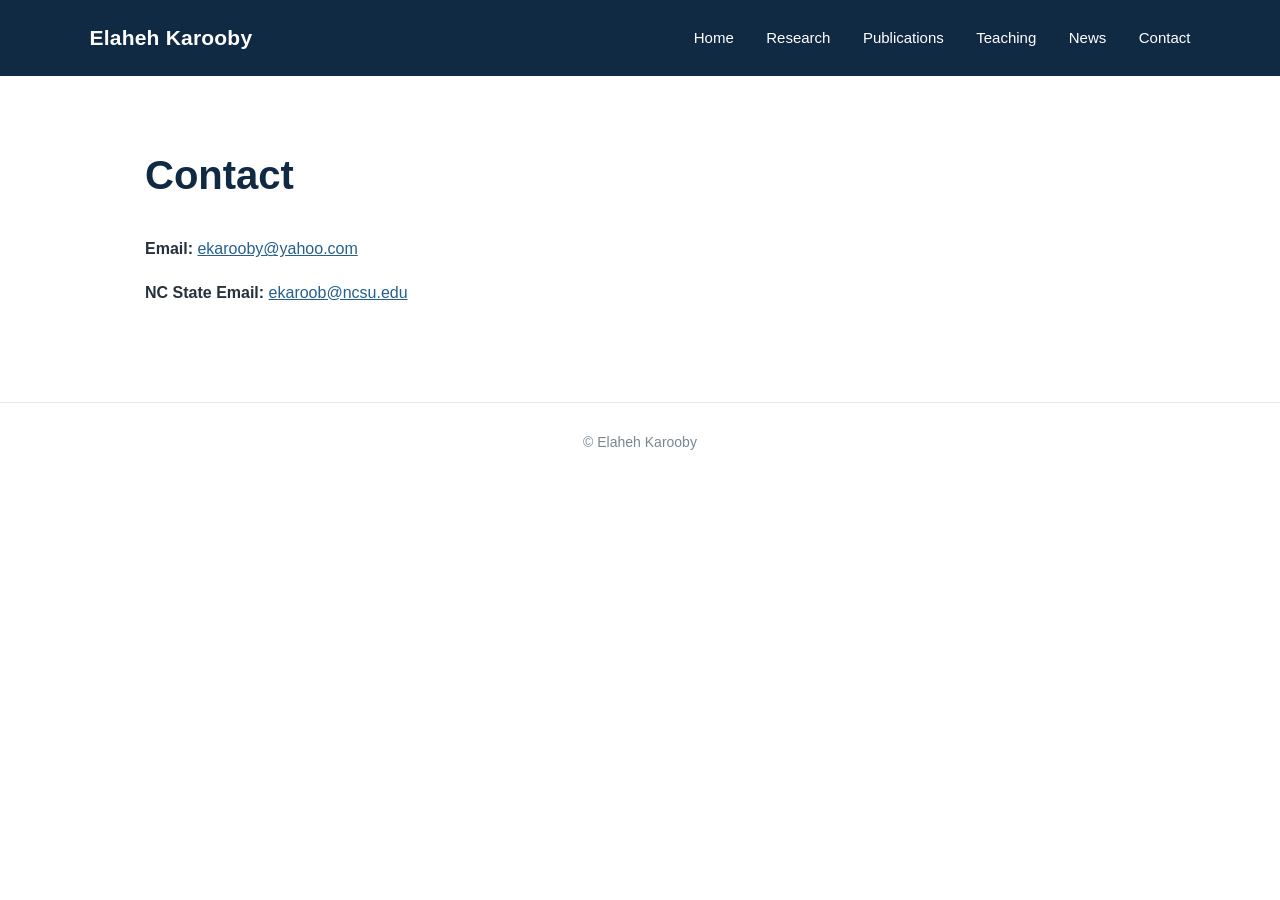
==== contact.html @ 0a36b25d "Create contact.html" ====
<!DOCTYPE html>
<html lang="en">

<head>
  <meta charset="UTF-8">
  <meta name="viewport" content="width=device-width, initial-scale=1.0">
  <title>Contact | Elaheh Karooby</title>
  <link rel="stylesheet" href="style.css">
</head>

<body>

<header>
  <nav>
    <div class="name">Elaheh Karooby</div>

    <div>
      <a href="index.html">Home</a>
      <a href="research.html">Research</a>
      <a href="publications.html">Publications</a>
      <a href="teaching.html">Teaching</a>
      <a href="news.html">News</a>
      <a href="contact.html">Contact</a>
    </div>
  </nav>
</header>

<main>

  <h1>Contact</h1>

  <p>
    <strong>Email:</strong>
    <a href="mailto:ekarooby@yahoo.com">ekarooby@yahoo.com</a>
  </p>

  <p>
    <strong>NC State Email:</strong>
    <a href="mailto:ekaroob@ncsu.edu">ekaroob@ncsu.edu</a>
  </p>

</main>

<footer>
  © Elaheh Karooby
</footer>

</body>
</html>
---- style.css ----
* {
  box-sizing: border-box;
}

body {
  margin: 0;
  font-family: "Helvetica Neue", Arial, sans-serif;
  color: #25313c;
  background: #ffffff;
  line-height: 1.7;
}

/* Navigation */

header {
  background: #102a43;
  color: white;
  padding: 20px 7%;
}

nav {
  max-width: 1150px;
  margin: auto;
  display: flex;
  justify-content: space-between;
  align-items: center;
}

nav .name {
  font-size: 21px;
  font-weight: 600;
  letter-spacing: 0.2px;
}

nav a {
  color: #ffffff;
  text-decoration: none;
  margin-left: 28px;
  font-size: 15px;
}

nav a:hover {
  opacity: 0.75;
}

/* Main content */

main {
  max-width: 1050px;
  margin: 0 auto;
  padding: 65px 30px 80px;
}

/* Homepage */

.hero {
  padding: 35px 0 50px;
  border-bottom: 1px solid #e5e9ed;
}

.hero-text {
  max-width: 850px;
}

.hero h1 {
  margin: 0 0 8px;
  color: #102a43;
  font-size: 48px;
  line-height: 1.15;
  font-weight: 650;
}

.hero h2 {
  margin: 0 0 28px;
  color: #52708c;
  font-size: 21px;
  font-weight: 400;
}

.hero p {
  max-width: 800px;
  font-size: 18px;
  color: #3d4d5c;
}

/* Page titles */

main > h1 {
  color: #102a43;
  font-size: 40px;
  margin-top: 0;
}

/* Section headings */

.section-title {
  margin-top: 55px;
  margin-bottom: 18px;
  color: #102a43;
  font-size: 27px;
  line-height: 1.3;
}

/* Homepage research cards */

.research-grid {
  display: grid;
  grid-template-columns: repeat(3, 1fr);
  gap: 22px;
  margin-top: 28px;
}

.research-card {
  padding: 26px;
  border: 1px solid #dce3e8;
  border-radius: 7px;
  background: #f8fafc;
  transition: transform 0.2s ease, box-shadow 0.2s ease;
}

.research-card:hover {
  transform: translateY(-3px);
  box-shadow: 0 7px 18px rgba(0, 0, 0, 0.07);
}

.research-card h3 {
  margin-top: 0;
  color: #102a43;
  font-size: 19px;
  line-height: 1.4;
}

.research-card p {
  margin-bottom: 0;
  font-size: 15px;
}

/* Buttons */

.buttons {
  display: flex;
  flex-wrap: wrap;
  gap: 12px;
  margin-top: 22px;
}

.button {
  display: inline-block;
  padding: 10px 19px;
  border-radius: 4px;
  background: #102a43;
  color: white;
  text-decoration: none;
  font-size: 15px;
}

.button:hover {
  background: #284b6d;
  text-decoration: none;
}

/* Publications */

ol li {
  margin-bottom: 20px;
  padding-left: 8px;
}


/* General links */

main a {
  color: #245f8f;
}

main a:hover {
  text-decoration: underline;
}

/* Footer */

footer {
  border-top: 1px solid #e5e9ed;
  padding: 28px;
  text-align: center;
  color: #7a8793;
  font-size: 14px;
}

/* Mobile */

@media (max-width: 850px) {

  header {
    padding: 18px 25px;
  }

  nav {
    flex-direction: column;
    align-items: flex-start;
    gap: 12px;
  }

  nav a {
    margin: 0 18px 0 0;
  }

  main {
    padding: 45px 24px 60px;
  }

  .hero h1 {
    font-size: 38px;
  }

  .research-grid {
    grid-template-columns: 1fr;
  }
}
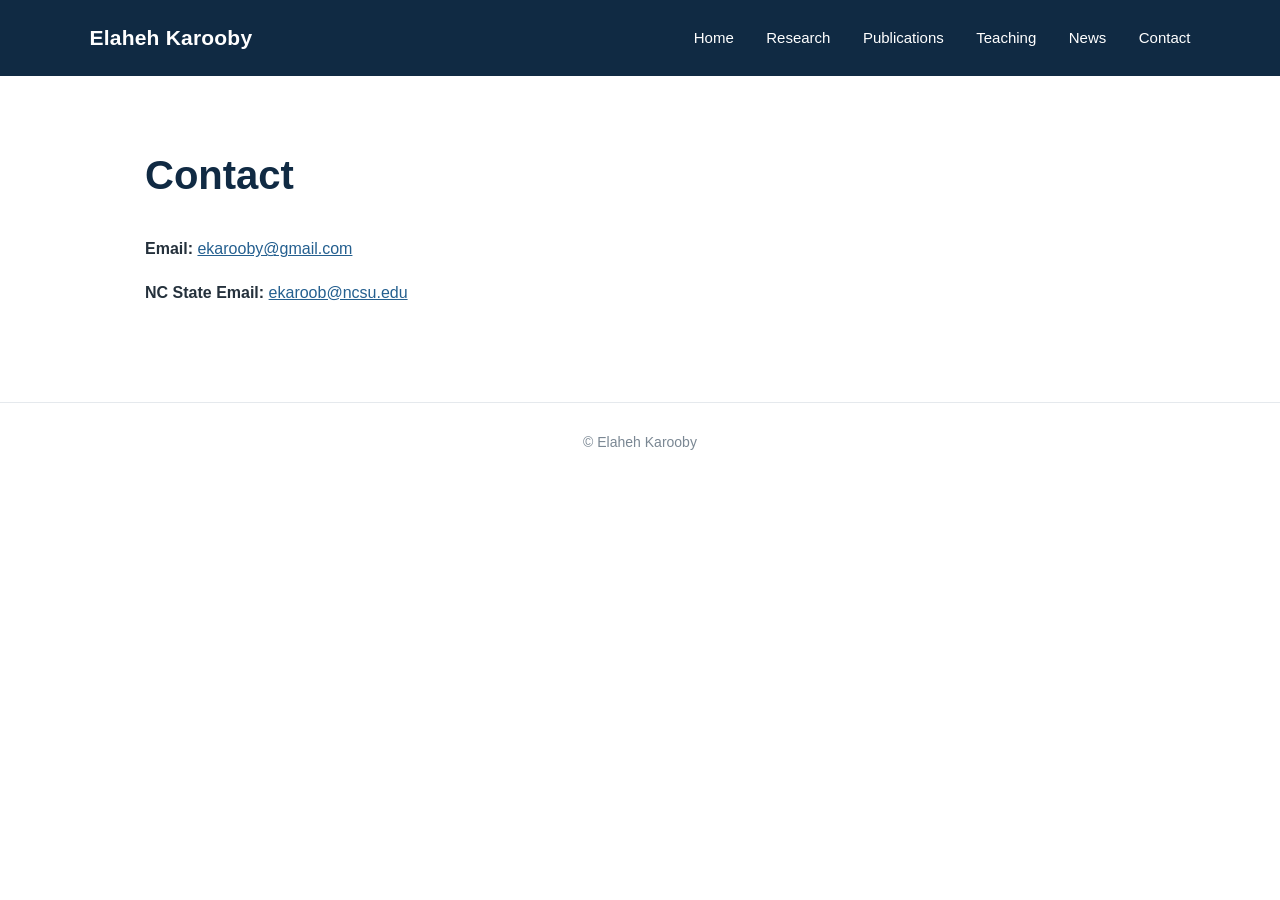
==== commit 3381e53f: "Update contact.html" ====
--- a/contact.html
+++ b/contact.html
@@ -31,7 +31,7 @@
 
   <p>
     <strong>Email:</strong>
-    <a href="mailto:ekarooby@yahoo.com">ekarooby@yahoo.com</a>
+    <a href="mailto:ekarooby@gmail.com">ekarooby@gmail.com</a>
   </p>
 
   <p>
--- a/style.css
+++ b/style.css
@@ -1,3 +1,8 @@
+
+/* =========================================
+   GENERAL
+========================================= */
+
 * {
   box-sizing: border-box;
 }
@@ -10,7 +15,10 @@
   line-height: 1.7;
 }
 
-/* Navigation */
+
+/* =========================================
+   NAVIGATION
+========================================= */
 
 header {
   background: #102a43;
@@ -24,12 +32,14 @@
   display: flex;
   justify-content: space-between;
   align-items: center;
+  gap: 20px;
 }
 
 nav .name {
   font-size: 21px;
   font-weight: 600;
   letter-spacing: 0.2px;
+  color: white;
 }
 
 nav a {
@@ -43,7 +53,10 @@
   opacity: 0.75;
 }
 
-/* Main content */
+
+/* =========================================
+   MAIN CONTENT
+========================================= */
 
 main {
   max-width: 1050px;
@@ -51,14 +64,37 @@
   padding: 65px 30px 80px;
 }
 
-/* Homepage */
+/* Justify paragraphs throughout the website */
+
+main p {
+  text-align: justify;
+  hyphens: auto;
+}
+
+
+/* =========================================
+   HOMEPAGE HERO
+========================================= */
 
 .hero {
+  display: flex;
+  align-items: flex-start;
+  gap: 35px;
   padding: 35px 0 50px;
   border-bottom: 1px solid #e5e9ed;
 }
 
+.profile-photo {
+  width: 180px;
+  height: 220px;
+  object-fit: cover;
+  border-radius: 6px;
+  flex-shrink: 0;
+}
+
 .hero-text {
+  flex: 1;
+  min-width: 0;
   max-width: 850px;
 }
 
@@ -75,15 +111,35 @@
   color: #52708c;
   font-size: 21px;
   font-weight: 400;
+  line-height: 1.5;
+}
+
+.research-statement {
+  color: #123b5b;
+  font-size: 21px;
+  font-weight: 700;
+  line-height: 1.45;
+  margin-top: 25px;
+  margin-bottom: 20px;
+  padding-left: 16px;
+  border-left: 4px solid #52708c;
 }
 
 .hero p {
   max-width: 800px;
-  font-size: 18px;
+  font-size: 17px;
   color: #3d4d5c;
-}
-
-/* Page titles */
+  line-height: 1.85;
+  margin-top: 0;
+  margin-bottom: 22px;
+  text-align: justify;
+  hyphens: auto;
+}
+
+
+/* =========================================
+   PAGE TITLES
+========================================= */
 
 main > h1 {
   color: #102a43;
@@ -91,7 +147,10 @@
   margin-top: 0;
 }
 
-/* Section headings */
+
+/* =========================================
+   SECTION HEADINGS
+========================================= */
 
 .section-title {
   margin-top: 55px;
@@ -101,47 +160,68 @@
   line-height: 1.3;
 }
 
-/* Homepage research cards */
+
+/* =========================================
+   HOMEPAGE RESEARCH CARDS
+========================================= */
 
 .research-grid {
   display: grid;
-  grid-template-columns: repeat(3, 1fr);
+  grid-template-columns: repeat(3, minmax(0, 1fr));
   gap: 22px;
   margin-top: 28px;
+  margin-bottom: 55px;
 }
 
 .research-card {
   padding: 26px;
   border: 1px solid #dce3e8;
-  border-radius: 7px;
+  border-top: 4px solid #123b5b;
+  border-radius: 8px;
   background: #f8fafc;
-  transition: transform 0.2s ease, box-shadow 0.2s ease;
+
+  transition:
+    transform 0.2s ease,
+    box-shadow 0.2s ease,
+    border-color 0.2s ease;
 }
 
 .research-card:hover {
-  transform: translateY(-3px);
-  box-shadow: 0 7px 18px rgba(0, 0, 0, 0.07);
+  transform: translateY(-4px);
+  box-shadow: 0 8px 22px rgba(16, 42, 67, 0.12);
+  border-color: #b8ccdc;
 }
 
 .research-card h3 {
   margin-top: 0;
+  margin-bottom: 18px;
   color: #102a43;
   font-size: 19px;
+  font-weight: 700;
   line-height: 1.4;
 }
 
 .research-card p {
+  margin-top: 0;
   margin-bottom: 0;
   font-size: 15px;
-}
-
-/* Buttons */
+  line-height: 1.75;
+  color: #3d4d5c;
+  text-align: justify;
+  hyphens: auto;
+}
+
+
+/* =========================================
+   BUTTONS
+========================================= */
 
 .buttons {
   display: flex;
   flex-wrap: wrap;
   gap: 12px;
   margin-top: 22px;
+  margin-bottom: 30px;
 }
 
 .button {
@@ -149,17 +229,27 @@
   padding: 10px 19px;
   border-radius: 4px;
   background: #102a43;
-  color: white;
+  color: #ffffff;
   text-decoration: none;
   font-size: 15px;
+  font-weight: 500;
+
+  transition:
+    background-color 0.2s ease,
+    transform 0.2s ease;
 }
 
 .button:hover {
   background: #284b6d;
+  color: #ffffff;
   text-decoration: none;
-}
-
-/* Publications */
+  transform: translateY(-2px);
+}
+
+
+/* =========================================
+   PUBLICATIONS
+========================================= */
 
 ol li {
   margin-bottom: 20px;
@@ -167,7 +257,9 @@
 }
 
 
-/* General links */
+/* =========================================
+   GENERAL LINKS
+========================================= */
 
 main a {
   color: #245f8f;
@@ -177,7 +269,21 @@
   text-decoration: underline;
 }
 
-/* Footer */
+main a.button,
+main a.button:visited {
+  color: #ffffff;
+  text-decoration: none;
+}
+
+main a.button:hover {
+  color: #ffffff;
+  text-decoration: none;
+}
+
+
+/* =========================================
+   FOOTER
+========================================= */
 
 footer {
   border-top: 1px solid #e5e9ed;
@@ -187,7 +293,10 @@
   font-size: 14px;
 }
 
-/* Mobile */
+
+/* =========================================
+   TABLET
+========================================= */
 
 @media (max-width: 850px) {
 
@@ -209,11 +318,120 @@
     padding: 45px 24px 60px;
   }
 
+  .hero {
+    flex-direction: column;
+    gap: 22px;
+  }
+
+  .profile-photo {
+    width: 160px;
+    height: 200px;
+  }
+
   .hero h1 {
     font-size: 38px;
   }
 
+  .hero h2 {
+    font-size: 19px;
+  }
+
+  .research-grid {
+    grid-template-columns: repeat(2, minmax(0, 1fr));
+  }
+
+}
+
+
+/* =========================================
+   MOBILE
+========================================= */
+
+@media (max-width: 600px) {
+
+  header {
+    padding: 18px 20px;
+  }
+
+  nav .name {
+    font-size: 20px;
+  }
+
+  nav a {
+    font-size: 14px;
+    margin-right: 14px;
+  }
+
+  main {
+    padding: 35px 20px 55px;
+  }
+
+  .hero {
+    padding-top: 15px;
+    padding-bottom: 35px;
+  }
+
+  .hero h1 {
+    font-size: 34px;
+  }
+
+  .hero h2 {
+    font-size: 17px;
+  }
+
+  .research-statement {
+    font-size: 19px;
+    padding-left: 12px;
+  }
+
+  .hero p {
+    font-size: 15px;
+    line-height: 1.8;
+  }
+
+  .section-title {
+    font-size: 24px;
+  }
+
   .research-grid {
     grid-template-columns: 1fr;
   }
-}
+
+  .research-card {
+    padding: 22px;
+  }
+
+  .buttons {
+    gap: 10px;
+  }
+
+  .button {
+    font-size: 14px;
+    padding: 10px 15px;
+  }
+
+}
+
+
+/* =========================================
+   ACCESSIBILITY
+========================================= */
+
+a:focus-visible {
+  outline: 3px solid #5799c5;
+  outline-offset: 3px;
+}
+
+@media (prefers-reduced-motion: reduce) {
+
+  .research-card,
+  .button {
+    transition: none;
+  }
+
+  .research-card:hover,
+  .button:hover {
+    transform: none;
+  }
+
+}
